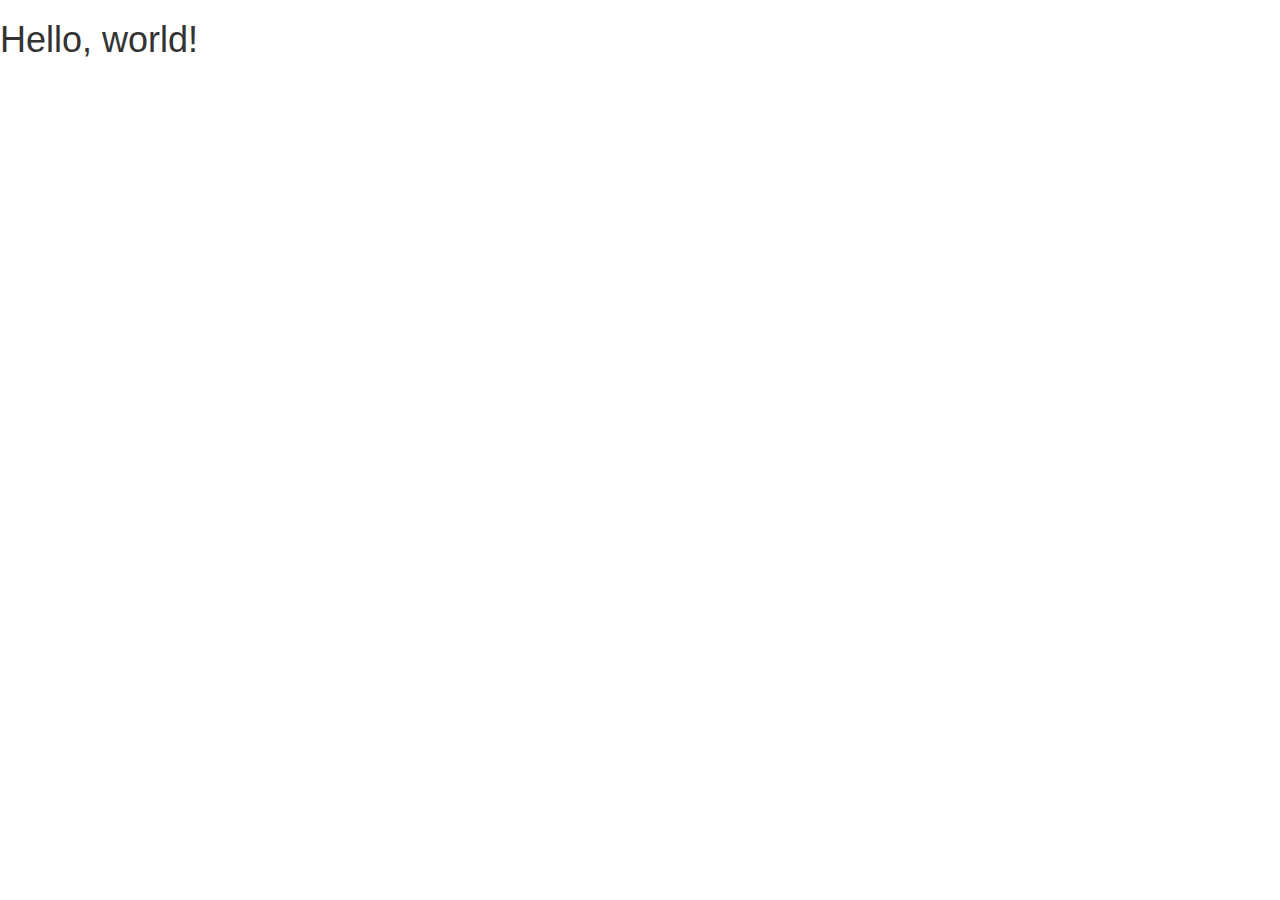
==== index.html @ 2634991b "start bootstrap project" ====
<!DOCTYPE html>
<html lang="en">
  <head>
    <meta charset="utf-8">
    <meta http-equiv="X-UA-Compatible" content="IE=edge">
    <meta name="viewport" content="width=device-width, initial-scale=1">
    <!-- The above 3 meta tags *must* come first in the head; any other head content must come *after* these tags -->
    <title>Bootstrap 101 Template</title>

    <!-- Bootstrap -->
    <link href="css/bootstrap.min.css" rel="stylesheet">

    <!-- HTML5 shim and Respond.js for IE8 support of HTML5 elements and media queries -->
    <!-- WARNING: Respond.js doesn't work if you view the page via file:// -->
    <!--[if lt IE 9]>
      <script src="https://oss.maxcdn.com/html5shiv/3.7.2/html5shiv.min.js"></script>
      <script src="https://oss.maxcdn.com/respond/1.4.2/respond.min.js"></script>
    <![endif]-->
  </head>
  <body>
    <h1>Hello, world!</h1>

    <!-- jQuery (necessary for Bootstrap's JavaScript plugins) -->
    <script src="https://ajax.googleapis.com/ajax/libs/jquery/1.11.3/jquery.min.js"></script>
    <!-- Include all compiled plugins (below), or include individual files as needed -->
    <script src="js/bootstrap.min.js"></script>
  </body>
</html>
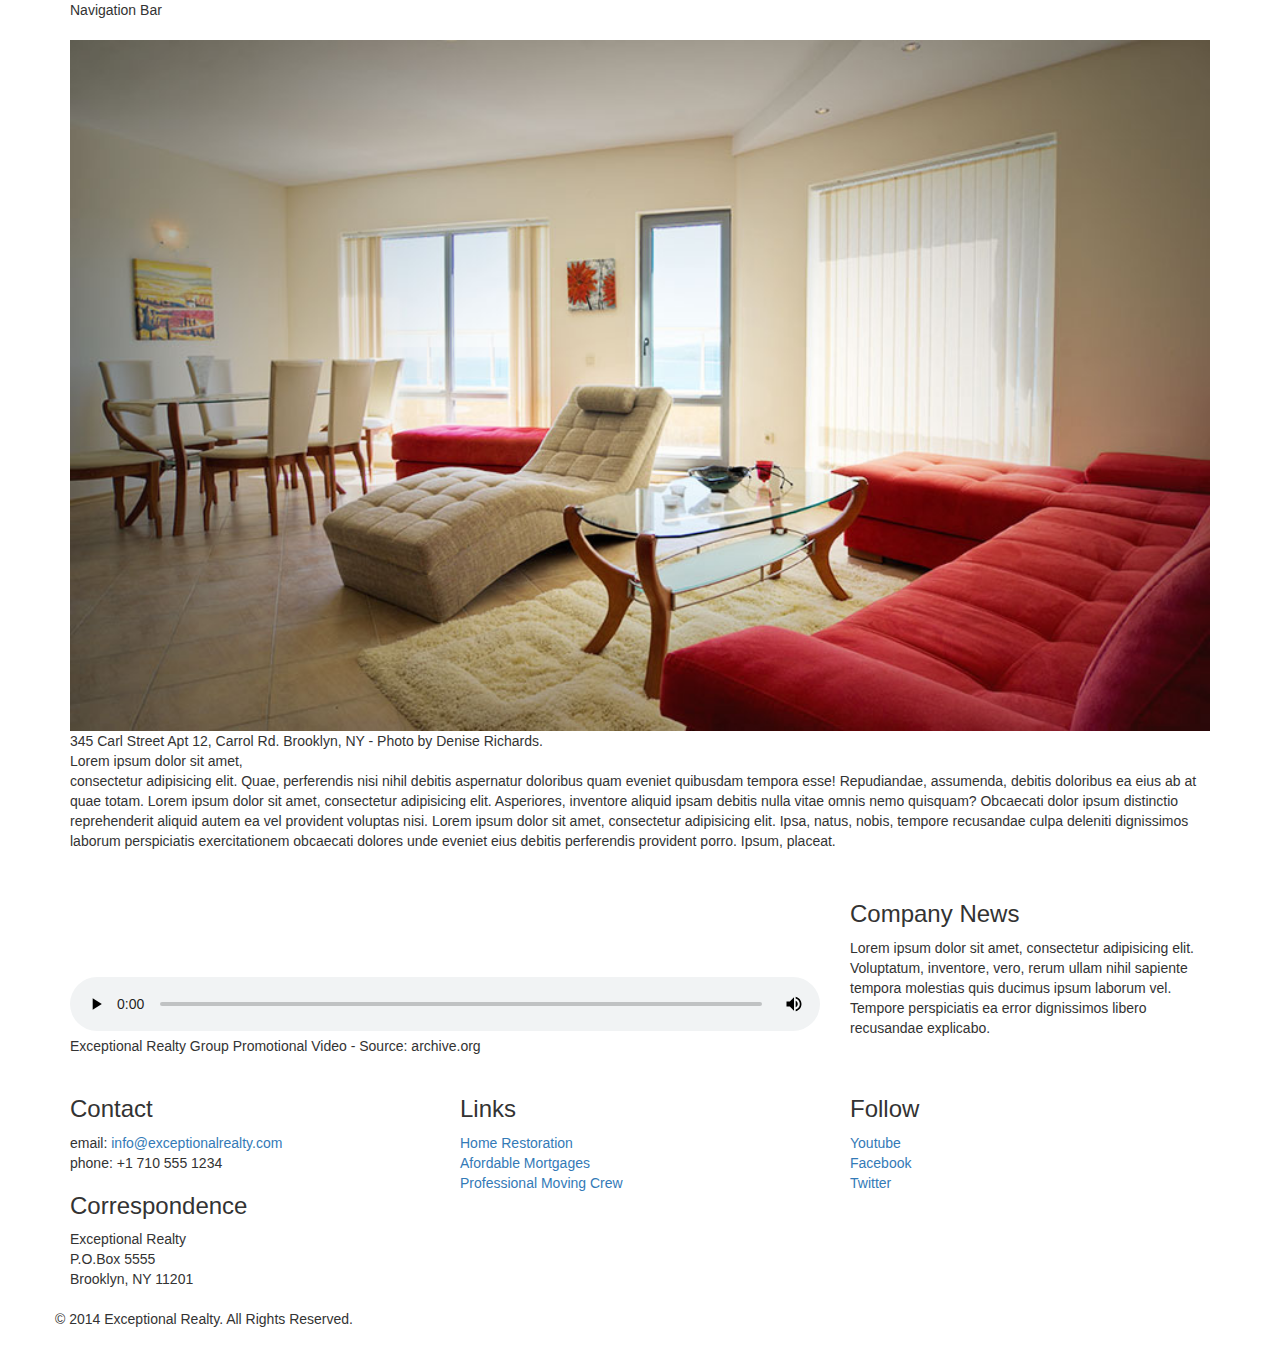
==== commit ad310a7a: "finish layout" ====
--- a/index.html
+++ b/index.html
@@ -5,10 +5,14 @@
     <meta http-equiv="X-UA-Compatible" content="IE=edge">
     <meta name="viewport" content="width=device-width, initial-scale=1">
     <!-- The above 3 meta tags *must* come first in the head; any other head content must come *after* these tags -->
-    <title>Bootstrap 101 Template</title>
+    <title>Exceptional Realty Group - Luxury Homes - About</title>
 
     <!-- Bootstrap -->
     <link href="css/bootstrap.min.css" rel="stylesheet">
+
+
+    <!-- Custom Style -->
+    <link rel="stylesheet" href="css/style.css">
 
     <!-- HTML5 shim and Respond.js for IE8 support of HTML5 elements and media queries -->
     <!-- WARNING: Respond.js doesn't work if you view the page via file:// -->
@@ -18,7 +22,88 @@
     <![endif]-->
   </head>
   <body>
-    <h1>Hello, world!</h1>
+    
+    <div class="container">
+      
+      <div class="row">
+        <div class="col-sm-12">
+          Navigation Bar
+        </div>
+      </div>
+
+      <div class="row">
+        <div class="col-sm-12">
+        <figure>
+            <img src="images/intro-pic.jpg" alt="A beautiful living room." title="Welcome to Exceptional Realty Group">
+            <figcaption>345 Carl Street Apt 12, Carrol Rd. Brooklyn, NY - Photo by Denise Richards.</figcaption>
+          </figure>
+
+          <p>Lorem ipsum dolor sit amet,<br> consectetur adipisicing elit. Quae, perferendis nisi nihil debitis aspernatur doloribus quam eveniet quibusdam tempora esse! Repudiandae, assumenda, debitis doloribus ea eius ab at quae totam. Lorem ipsum dolor sit amet, consectetur adipisicing elit. Asperiores, inventore aliquid ipsam debitis nulla vitae omnis nemo quisquam? Obcaecati dolor ipsum distinctio reprehenderit aliquid autem ea vel provident voluptas nisi. Lorem ipsum dolor sit amet, consectetur adipisicing elit. Ipsa, natus, nobis, tempore recusandae culpa deleniti dignissimos laborum perspiciatis exercitationem obcaecati dolores unde eveniet eius debitis perferendis provident porro. Ipsum, placeat.</p>  
+        </div>
+      </div>
+
+      <div class="row">
+        <div class="col-sm-8">
+          <figure>
+            <video controls>
+              <source src="videos/real-estate.mp4" type="video/mp4"> 
+              <source src="videos/real-estate.ogv" type="video/ogg">
+              Your browser does not support HTML5 video. <a href="http://browsehappy.com" target="_blank">Please upgrade your browser</a>.
+            </video>
+            <figcaption>Exceptional Realty Group Promotional Video - Source: archive.org</figcaption>
+          </figure>
+        </div>
+
+        <div class="col-sm-4">
+          <h3>Company News</h3>
+          <p>Lorem ipsum dolor sit amet, consectetur adipisicing elit. Voluptatum, inventore, vero, rerum ullam nihil sapiente tempora molestias quis ducimus ipsum laborum vel. Tempore perspiciatis ea error dignissimos libero recusandae explicabo.</p>
+        </div>
+
+      </div>
+
+      <div class="row">
+        <div class="col-sm-4">
+          <h3>Contact</h3>
+          <p>
+            email: <a href="mailto:info@exceptionalrealty.com">info@exceptionalrealty.com</a><br>
+            phone: +1 710 555 1234
+          </p>
+          <h3>Correspondence</h3>
+          <address>
+            Exceptional Realty<br>
+            P.O.Box 5555<br>
+            Brooklyn, NY 11201
+          </address>
+        </div>
+
+        <div class="col-sm-4">
+          <h3>Links</h3>
+          <p>
+            <a href="#" target="_blank">Home Restoration</a><br>
+            <a href="#" target="_blank">Afordable Mortgages</a><br>
+            <a href="#" target="_blank">Professional Moving Crew</a>
+          </p>
+        </div>
+        
+        <div class="col-sm-4">
+          <h3>Follow</h3>
+          <p>
+            <a href="#" target="_blank">Youtube</a><br>
+            <a href="#" target="_blank">Facebook</a><br>
+            <a href="#" target="_blank">Twitter</a>
+          </p>
+        </div>
+
+
+        <div class="row">
+          <div class="col-sm-12">
+            &copy; 2014 Exceptional Realty. All Rights Reserved. 
+          </div> 
+        </div>
+
+
+
+    </div> <!--.container -->
 
     <!-- jQuery (necessary for Bootstrap's JavaScript plugins) -->
     <script src="https://ajax.googleapis.com/ajax/libs/jquery/1.11.3/jquery.min.js"></script>
--- a/css/style.css
+++ b/css/style.css
@@ -0,0 +1,13 @@
+/*/////// MEDIA ////////*/
+
+img, video, audio, iframe, table, form {
+  width: 100%; /* IE */
+  max-width: 100%; /* FF, Safari, Chrome */
+}
+
+
+/*/////// LAYOUT STYLES ////////*/
+
+.row {
+  margin-bottom: 20px
+}
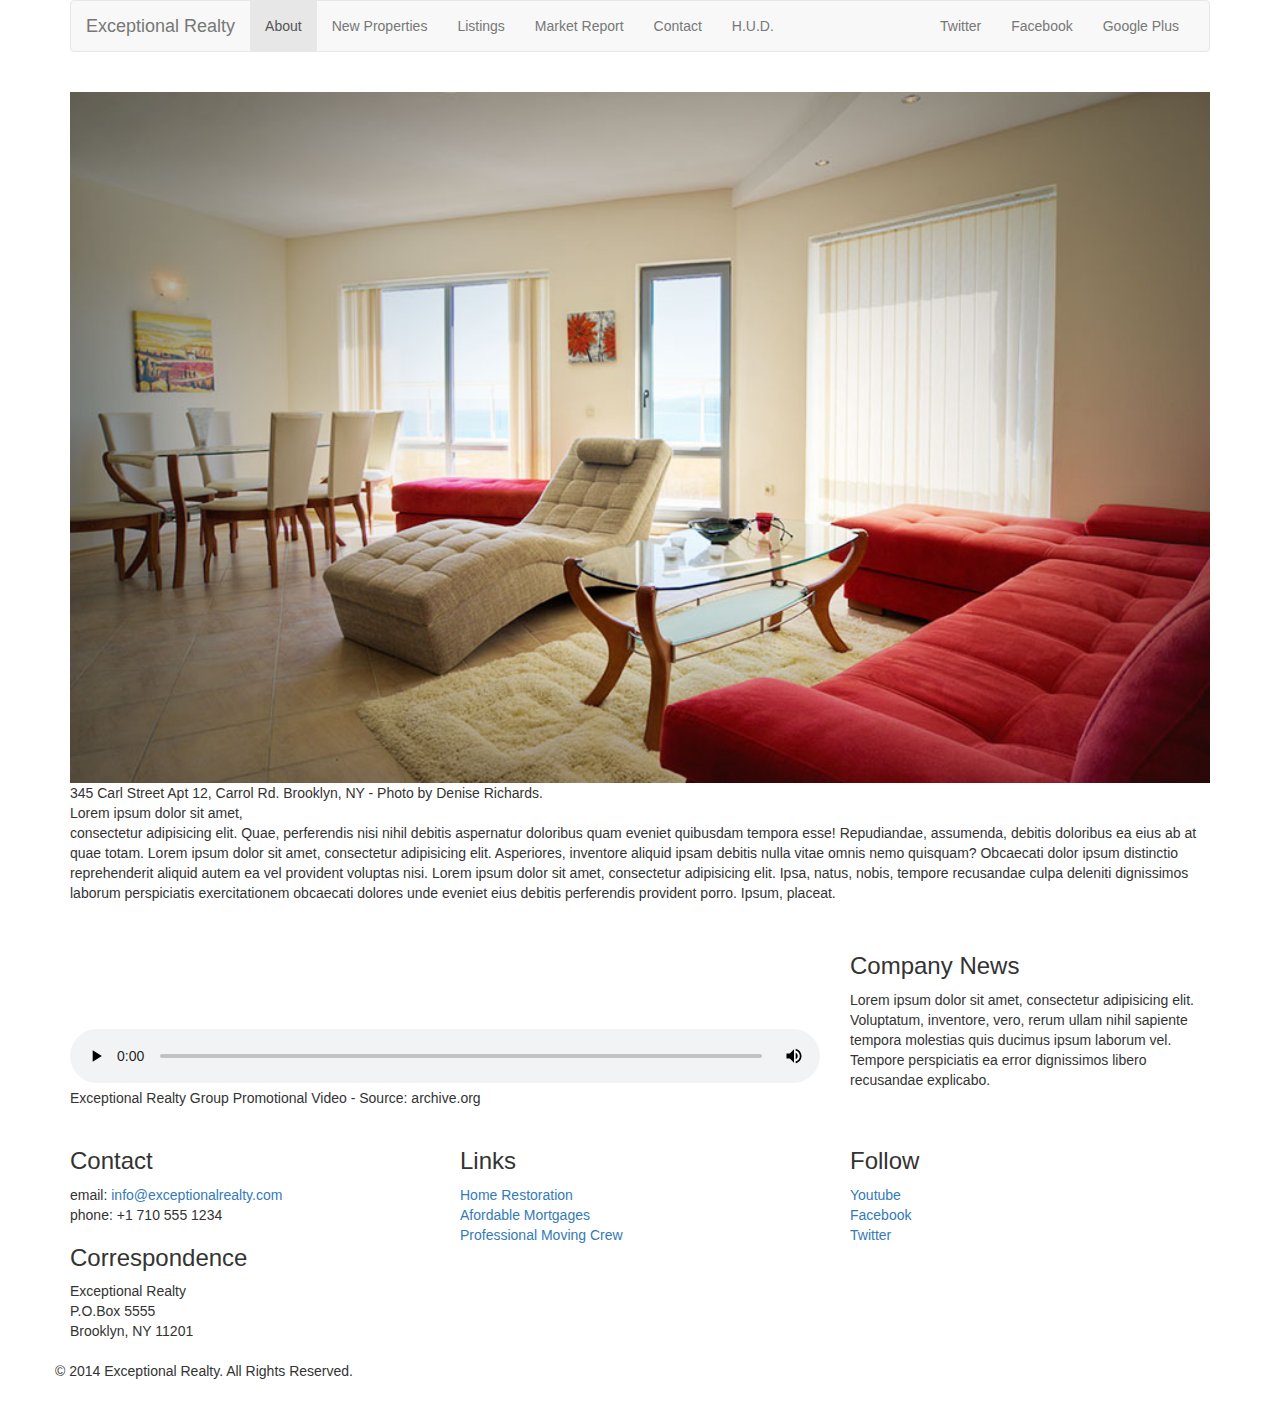
==== commit ad834464: "finish navbar" ====
--- a/index.html
+++ b/index.html
@@ -27,7 +27,41 @@
       
       <div class="row">
         <div class="col-sm-12">
-          Navigation Bar
+          <nav class="navbar navbar-default">
+  <div class="container-fluid">
+    <!-- Brand and toggle get grouped for better mobile display -->
+      <div class="navbar-header">
+        <button type="button" class="navbar-toggle collapsed" data-toggle="collapse" data-target="#bs-example-navbar-collapse-1" aria-expanded="false">
+          <span class="sr-only">Toggle navigation</span>
+          <span class="icon-bar"></span>
+          <span class="icon-bar"></span>
+          <span class="icon-bar"></span>
+        </button>
+        <a class="navbar-brand" href="#">Exceptional Realty</a>
+      </div>
+
+      <!-- Collect the nav links, forms, and other content for toggling -->
+      <div class="collapse navbar-collapse" id="bs-example-navbar-collapse-1">
+        <!-- main nav links -->
+        <ul class="nav navbar-nav">
+          <li class="active"><a href="#">About<span class="sr-only">(current)</span></a></li>
+          <li><a href="#">New Properties</a></li>
+          <li><a href="#">Listings</a></li>
+          <li><a href="#">Market Report</a></li>
+          <li><a href="#">Contact</a></li>
+          <li><a href="#" target="_blank">H.U.D.</a></li>
+            </ul>
+          </li>
+        </ul>
+        
+        <ul class="nav navbar-nav navbar-right">
+          <li><a class="twit" href="#" title="Twitter">Twitter</a></li>
+          <li><a class="fbook" href="#" title="Facebook">Facebook</a></li>
+          <li><a class="gplus" href="#" title="Google Plus">Google Plus</a></li>
+        </ul>
+      </div><!-- /.navbar-collapse -->
+    </div><!-- /.container-fluid -->
+  </nav>
         </div>
       </div>
 
